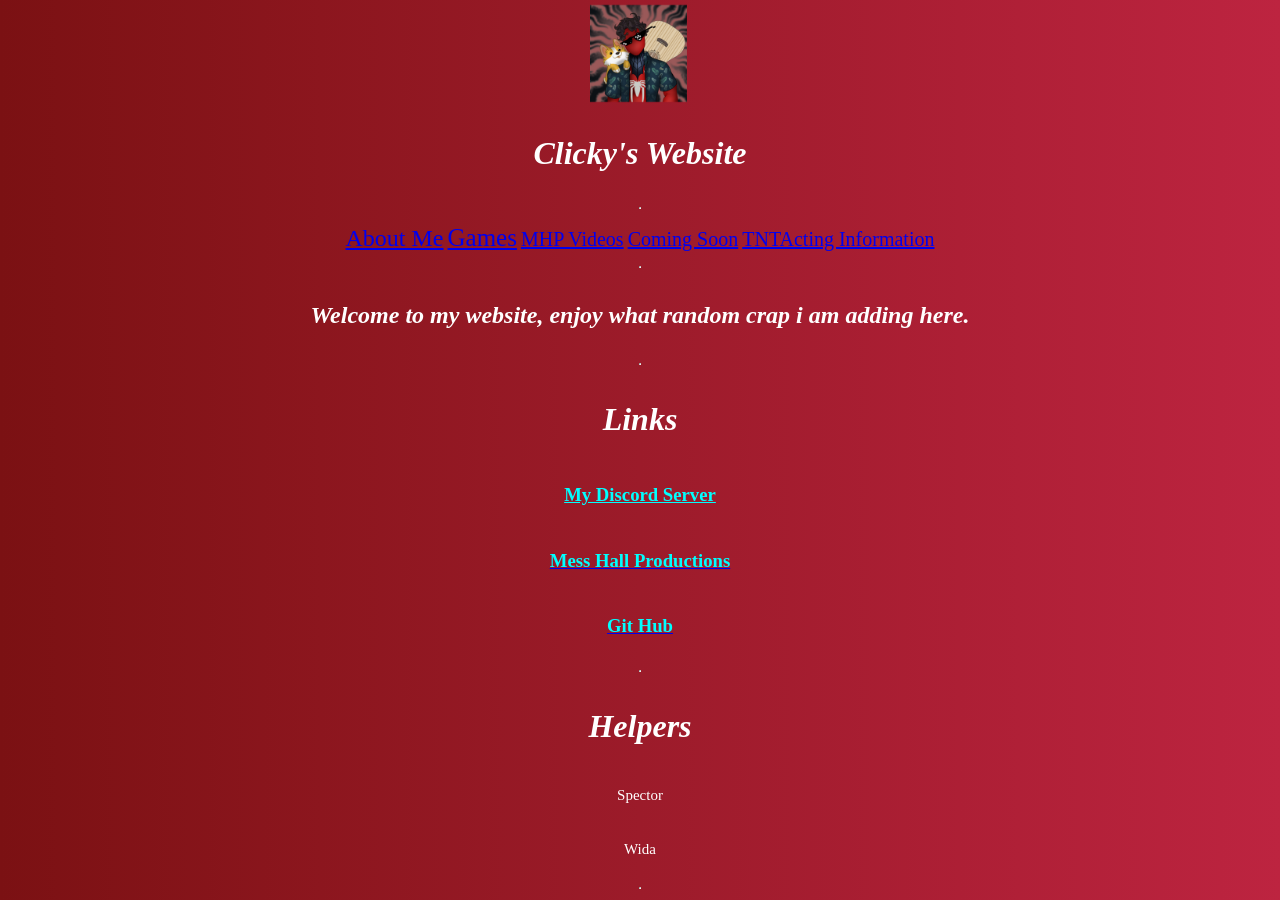
==== index.html @ ca44112b "reworking games tab" ====
<!DOCTYPE html>

<html>

<head>
    <title>Clicky's Website?!?!?!</title>
    <link rel="stylesheet" href="/color/indexcolor.css">
    <link rel="stylesheet" href="/images/avatarcenter.css">
    <link rel="stylesheet" href="/images/style.css">
</head>
<body>
    
    </a>
    <a href="https://www.youtube.com/@notclickyyy" target="_blank">
    <img src="/images/clickysavatar.png" height="100" alt="This is my profile picture, my fiance made it! :D" title="This is my profile picture, my fiance made it! :D">
    </a>
    <h1 style="text-align: center;"><i>Clicky's Website</i></h1>

    <hr>
    <!--Tabs-->
    
    <div style="text-align: center;">
        <a href="aboutme.html" style="font-size: 24px;">About Me</a>
        <a href="Games.html" style="font-size: 25px;">Games</a>
        <a href="mhpvideos.html" style="font-size: 20px;">MHP Videos</a>
        <a href="comingsoonfeatures.html" style="font-size: 20px;">Coming Soon</a>
        <a href="tntactingapp.html" style="font-size: 20px;">TNTActing Information</a>
    </div>
    
    <hr>

    <!--Paragraphs only...-->
    <h2 style="text-align: center;"><i>Welcome to my website, enjoy what random crap i am adding here.</i></h2>
    <hr>
    <!--Links section-->
    <h1 style="text-align: center;"><i>Links</i></h1>
    <a href="https://discord.gg/YqrsqWgNDZ" target="_blank" title="Clicky's Discord Server" style="text-align: center; color: cyan;">
        <h3>My Discord Server</h3>
    </a>

    <a href="https://www.youtube.com/@MessHallProductions1" target="_blank" title="Mess Hall Productions">
    <h3 style="text-align: center; color: cyan;">Mess Hall Productions</h3>
    </a>
    <a href="https://github.com/clickyyyyyy" target="_blank" title="Git Hub">
        <h3 style="text-align: center; color: cyan;">Git Hub</h3>
    </a>
    <hr>
    <h1 style="text-align: center;"><i>Helpers</i></h1>
    <p style="text-align: center; font-size: 15px;">Spector</p>
    <p style="text-align: center; font-size: 15px;">Wida</p>
    <hr>
</body>

</html>
---- color/indexcolor.css ----
body {
  background: linear-gradient(to right, #7B1113, #8C161E, #9C1B2A, #AD1F35, #BD2440);
}

.large-text {
    font-size: 24px;
}
---- images/style.css ----
body {
    display: grid;
    place-items: center;
    height: 100vh;
    margin: 0;
    padding: 0;
    background-color: rgb(231, 125, 125);
    color: white;
    user-select: none;
}

.main {
    display: flex;
    gap: 200px;
}

.left h3 {
    text-align: center;
    font-size: 30px;
    margin-bottom: 50px;
}

.gem-image {
    width: 300px;
}

.gem-image:hover {
    opacity: 0.9;
    cursor: pointer;
}

.gem-image:active {
    opacity: 0.8;
    transform: scale(1.02);
}

.upgrade {
    display: flex;
    align-items: center;
    justify-content: space-between;
    width: 330px;
    height: 60px;
    border: 4px solid white;
    padding: 10px 20px;
    border-radius:10px;
    position: relative;
}

.mid-section h4 {
    margin: 0;
    margin-bottom: 20px;
}

.mid-section p {
    margin: 0
}

.upgrade-img {
    width: 55px;

}

.gem-img {
    width: 20px;
    height: 20px;
}

.cost-info {
    display: flex;
    align-items: center;
    gap: 5px;
}

.next-level-info {
    position: absolute;
    right: -100px;
    background-color: gray;
    height: 80px;
    width: 105px;
    text-align: center;
    display: none;
}

.upgrade-hover:hover .next-level-info {
    display: block;
    
}
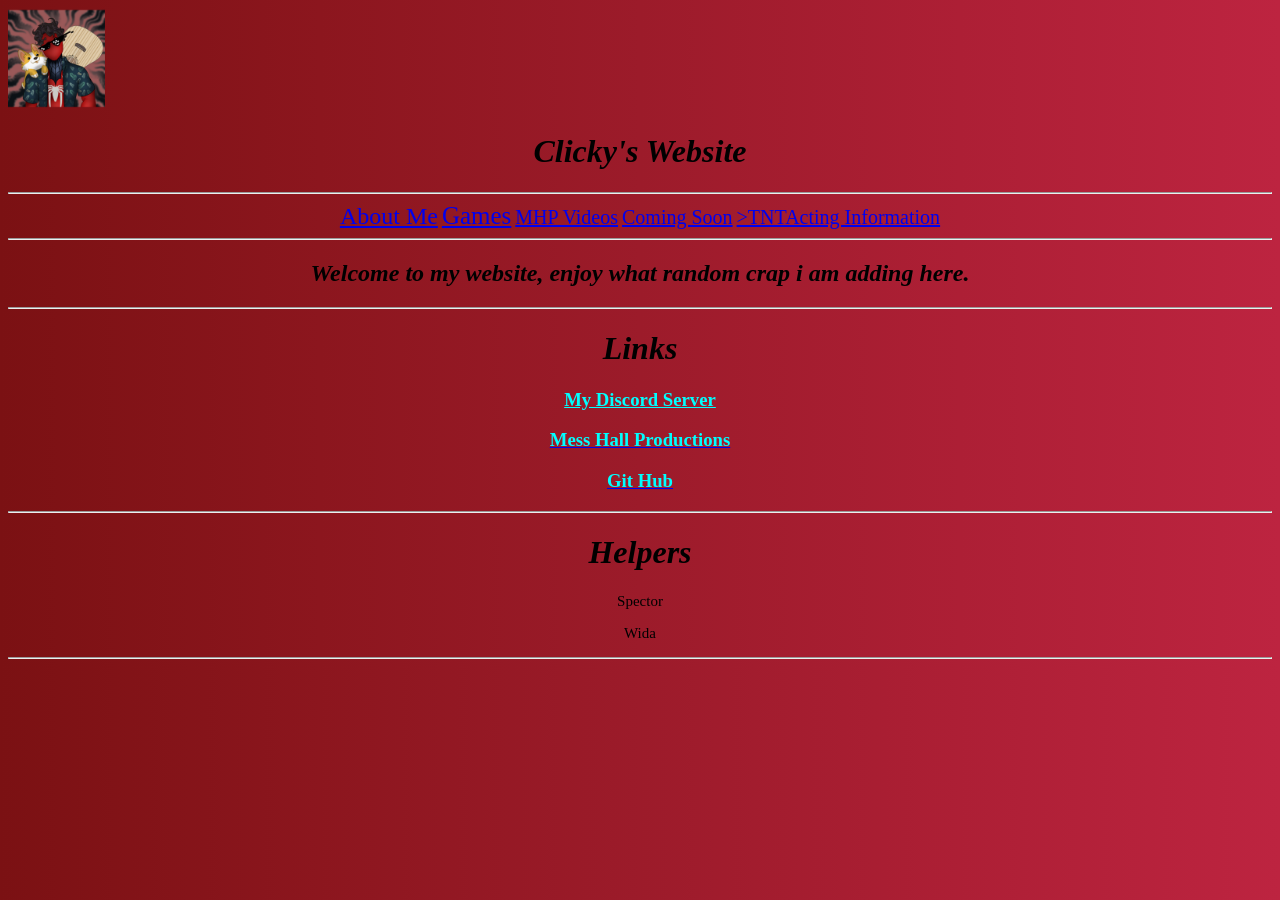
==== commit e1437b04: "unlinked" ====
--- a/index.html
+++ b/index.html
@@ -6,7 +6,6 @@
     <title>Clicky's Website?!?!?!</title>
     <link rel="stylesheet" href="/color/indexcolor.css">
     <link rel="stylesheet" href="/images/avatarcenter.css">
-    <link rel="stylesheet" href="/images/style.css">
 </head>
 <body>
     
@@ -24,7 +23,8 @@
         <a href="Games.html" style="font-size: 25px;">Games</a>
         <a href="mhpvideos.html" style="font-size: 20px;">MHP Videos</a>
         <a href="comingsoonfeatures.html" style="font-size: 20px;">Coming Soon</a>
-        <a href="tntactingapp.html" style="font-size: 20px;">TNTActing Information</a>
+        <a href="tntactingapp.html" style="font-size: 20px;">
+        </style>>TNTActing Information</a>
     </div>
     
     <hr>
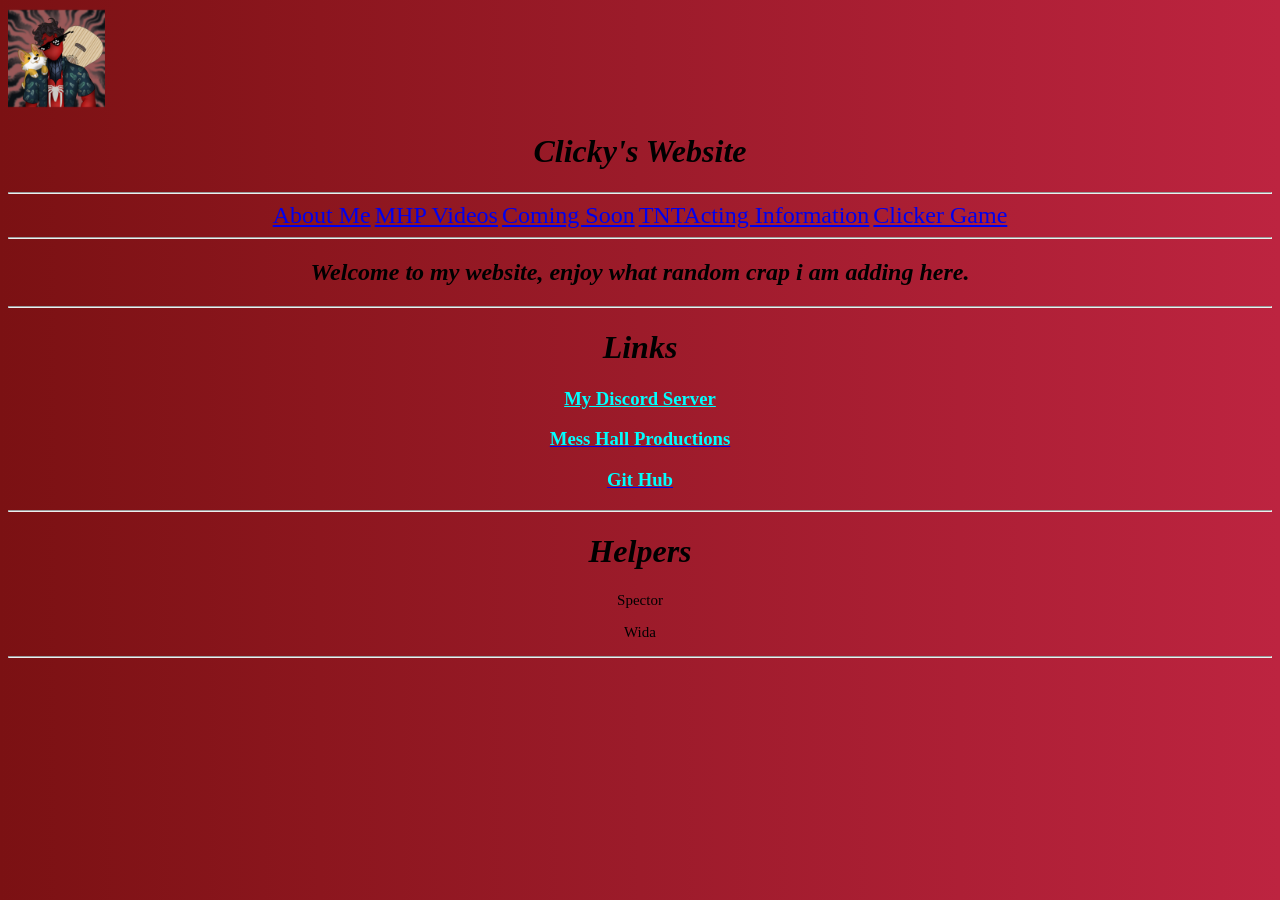
==== commit 3338414a: "changed background colors" ====
--- a/index.html
+++ b/index.html
@@ -20,11 +20,11 @@
     
     <div style="text-align: center;">
         <a href="aboutme.html" style="font-size: 24px;">About Me</a>
-        <a href="Games.html" style="font-size: 25px;">Games</a>
-        <a href="mhpvideos.html" style="font-size: 20px;">MHP Videos</a>
-        <a href="comingsoonfeatures.html" style="font-size: 20px;">Coming Soon</a>
-        <a href="tntactingapp.html" style="font-size: 20px;">
-        </style>>TNTActing Information</a>
+        <a href="mhpvideos.html" style="font-size: 24px;">MHP Videos</a>
+        <a href="comingsoonfeatures.html" style="font-size: 24px;">Coming Soon</a>
+        <a href="tntactingapp.html" style="font-size: 24px;">
+        </style>TNTActing Information</a>
+        <a href="Games.html" style="font-size: 24px;">Clicker Game</a>
     </div>
     
     <hr>
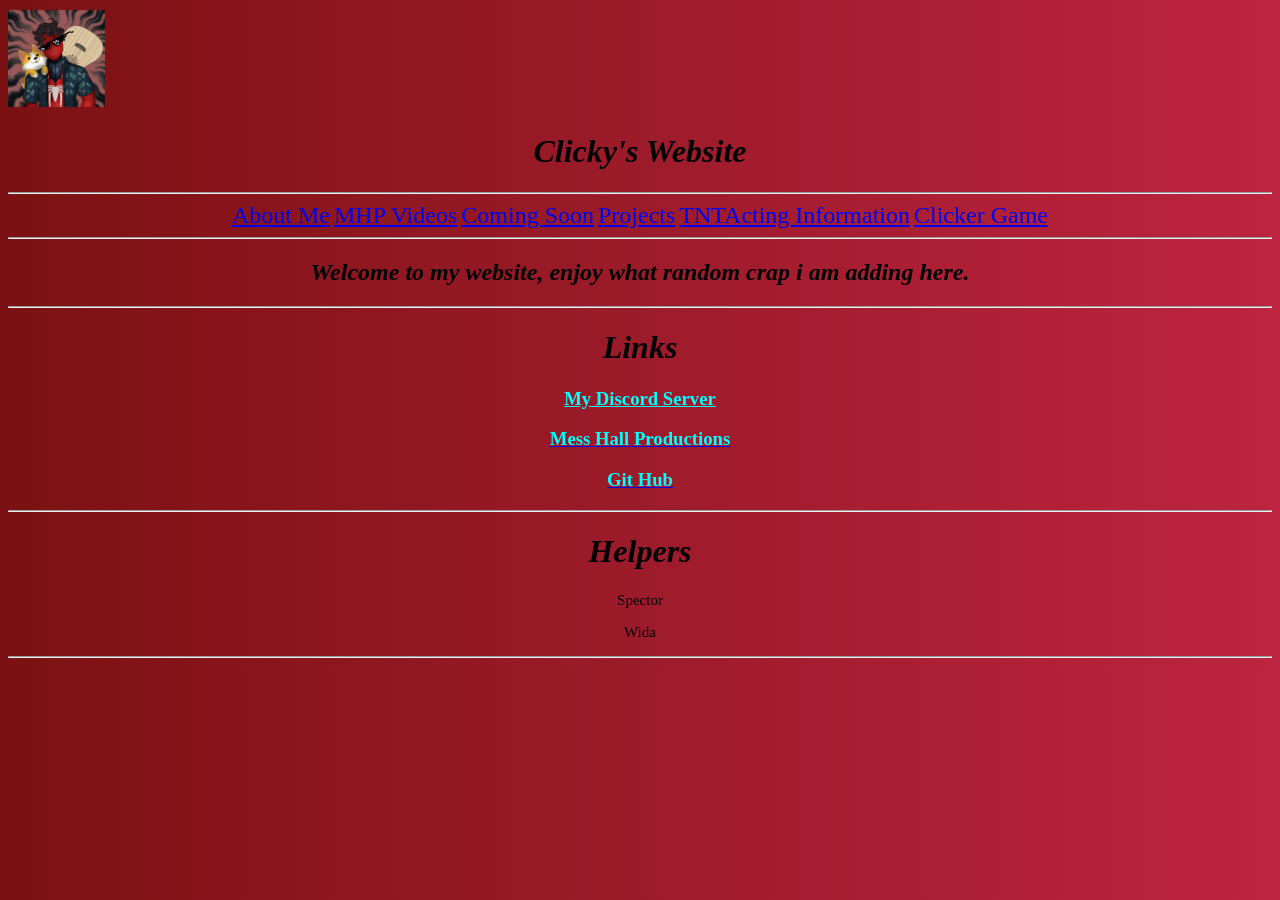
==== commit 34594788: "added projects page and link" ====
--- a/index.html
+++ b/index.html
@@ -6,6 +6,7 @@
     <title>Clicky's Website?!?!?!</title>
     <link rel="stylesheet" href="/color/indexcolor.css">
     <link rel="stylesheet" href="/images/avatarcenter.css">
+    <link rel="icon" type="image/png" href="/Images/clickysavatar.png">
 </head>
 <body>
     
@@ -22,9 +23,10 @@
         <a href="aboutme.html" style="font-size: 24px;">About Me</a>
         <a href="mhpvideos.html" style="font-size: 24px;">MHP Videos</a>
         <a href="comingsoonfeatures.html" style="font-size: 24px;">Coming Soon</a>
+        <a href="projects.html" style="font-size: 24px;">Projects</a>
         <a href="tntactingapp.html" style="font-size: 24px;">
         </style>TNTActing Information</a>
-        <a href="Games.html" style="font-size: 24px;">Clicker Game</a>
+        <a href="games.html" style="font-size: 24px;" target="_self">Clicker Game</a>
     </div>
     
     <hr>
